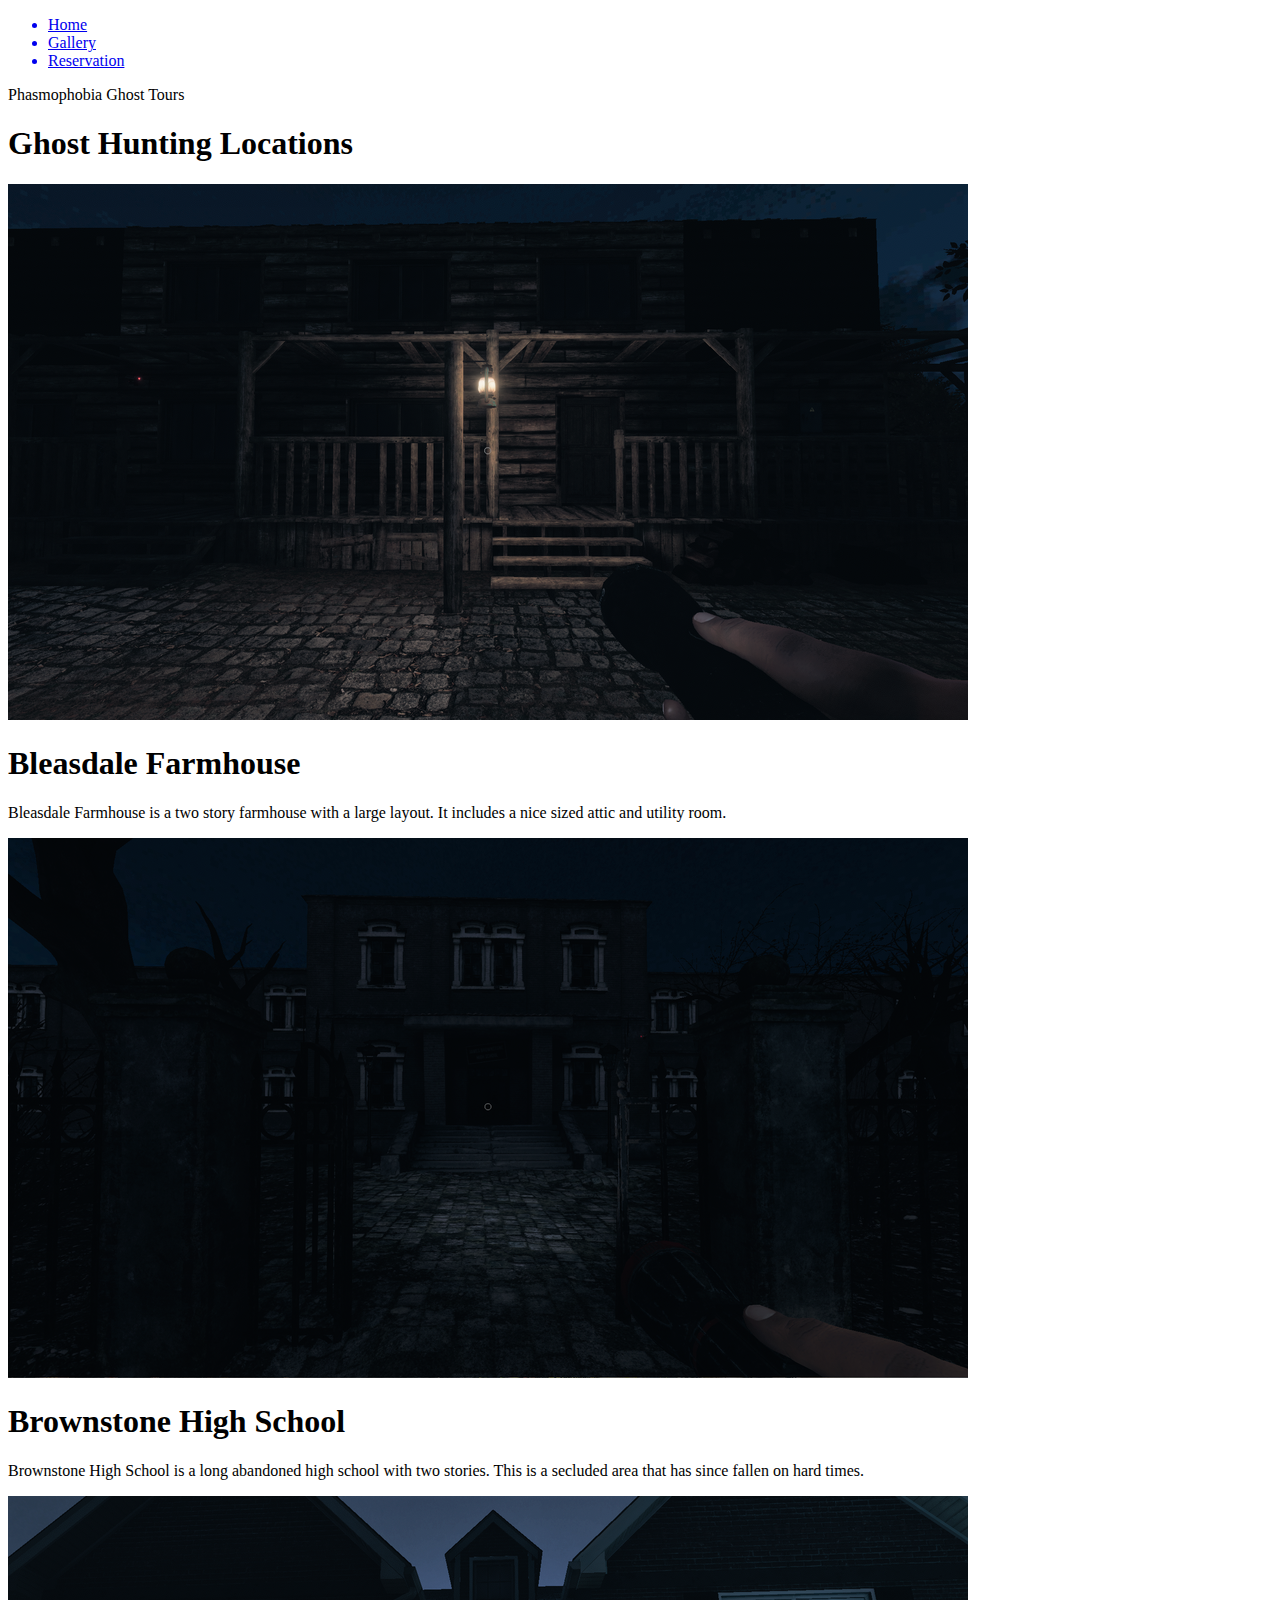
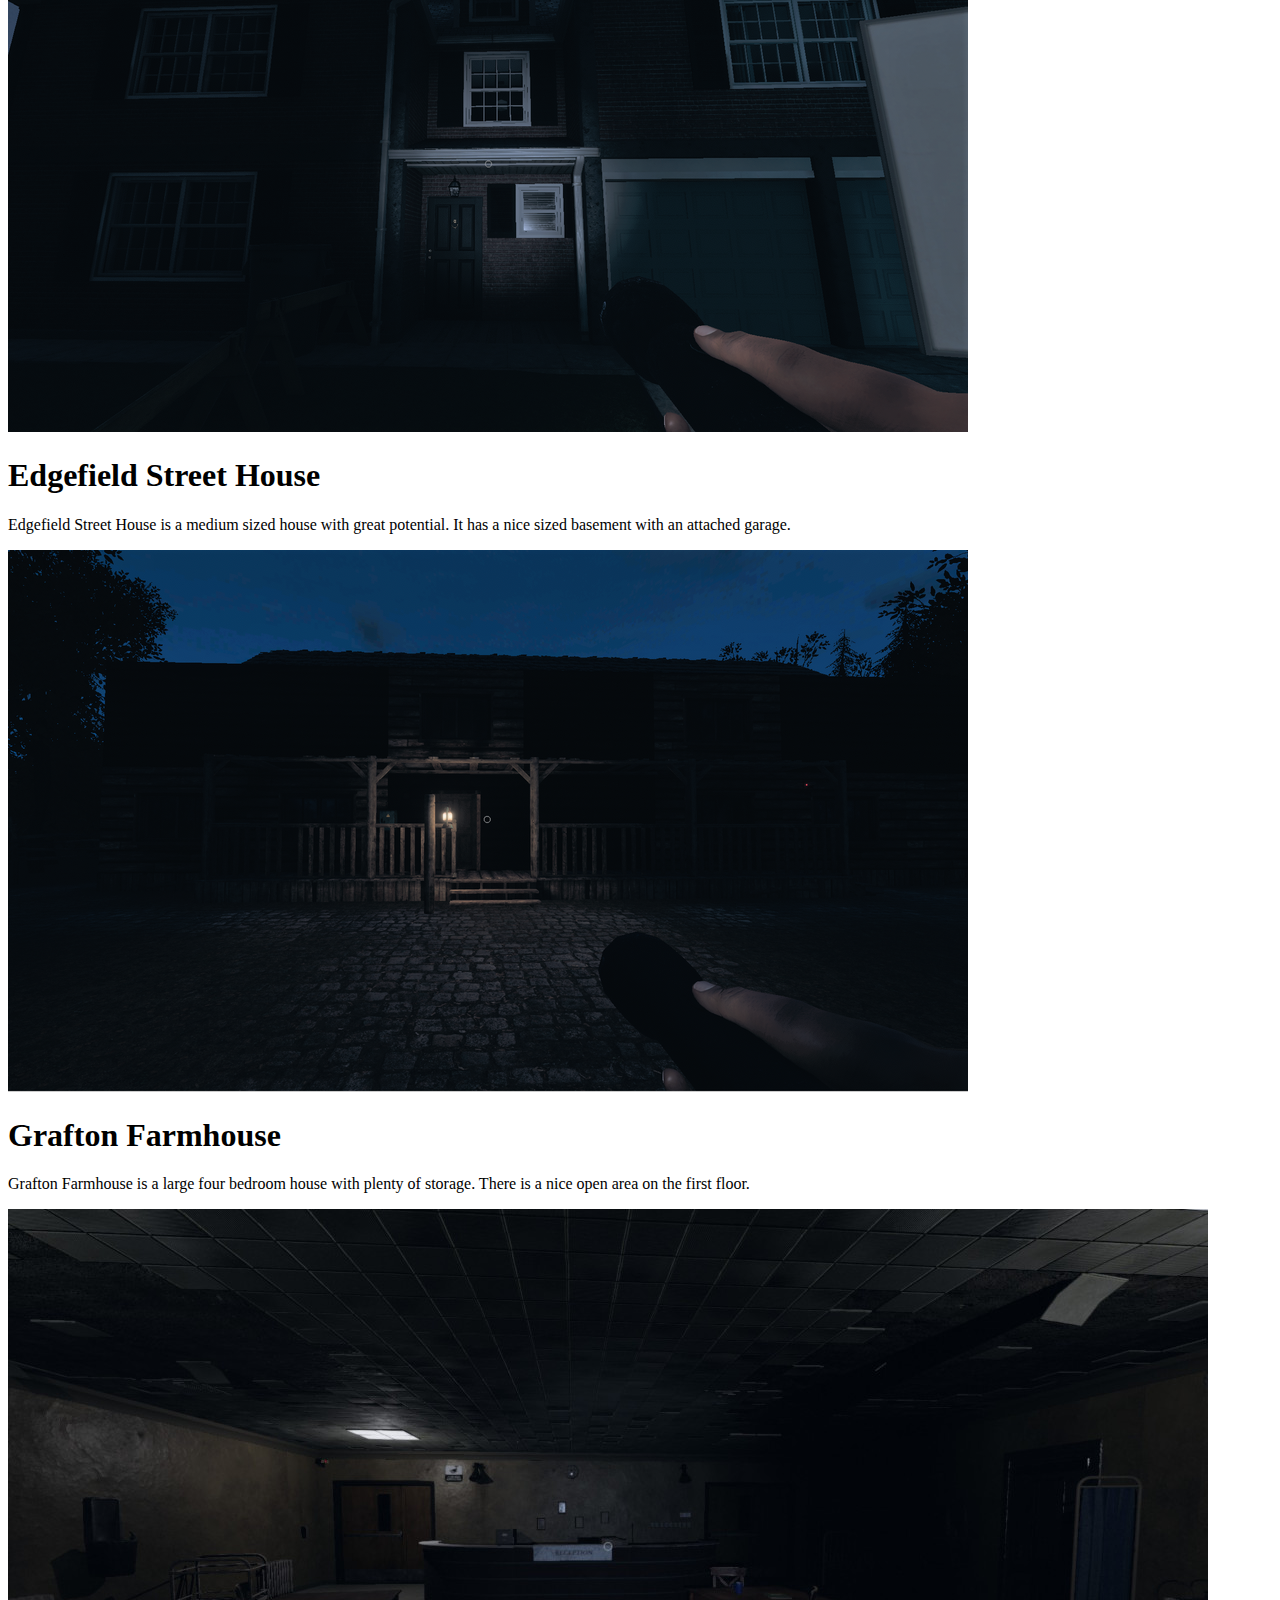
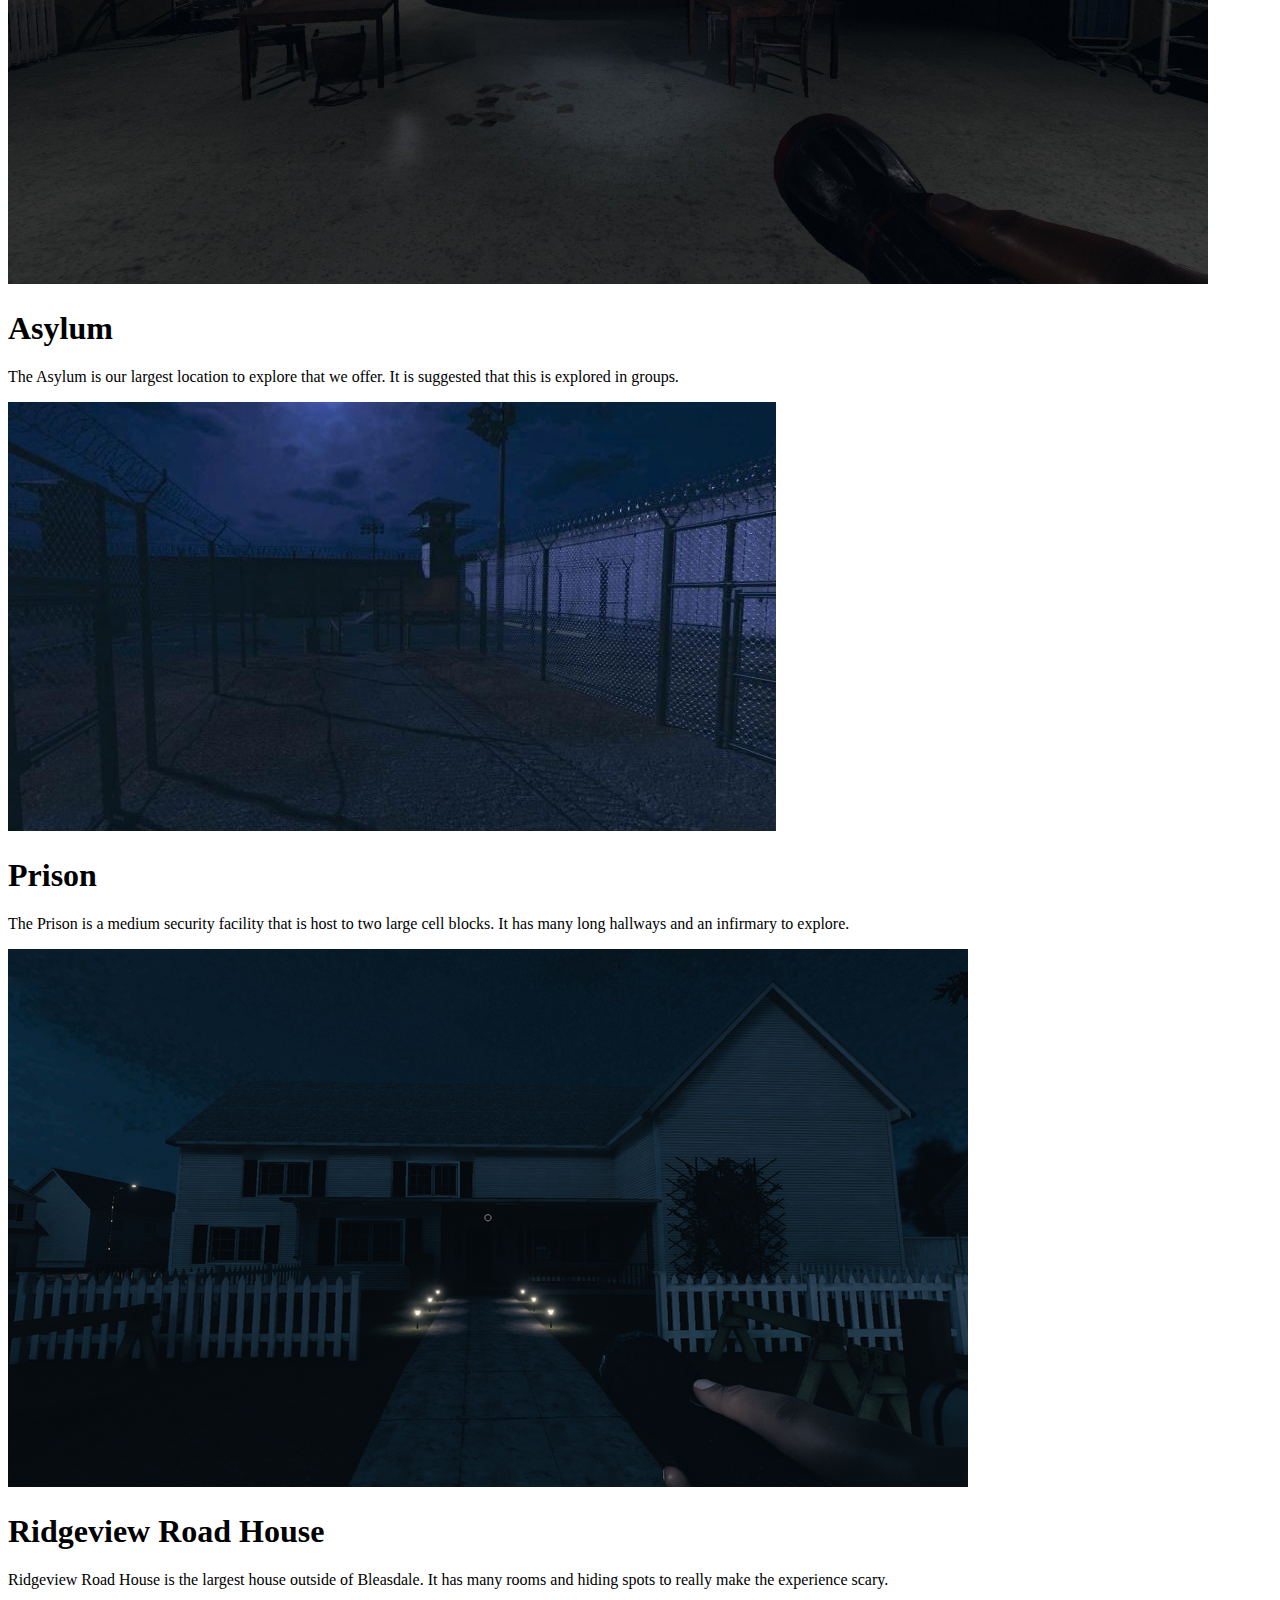
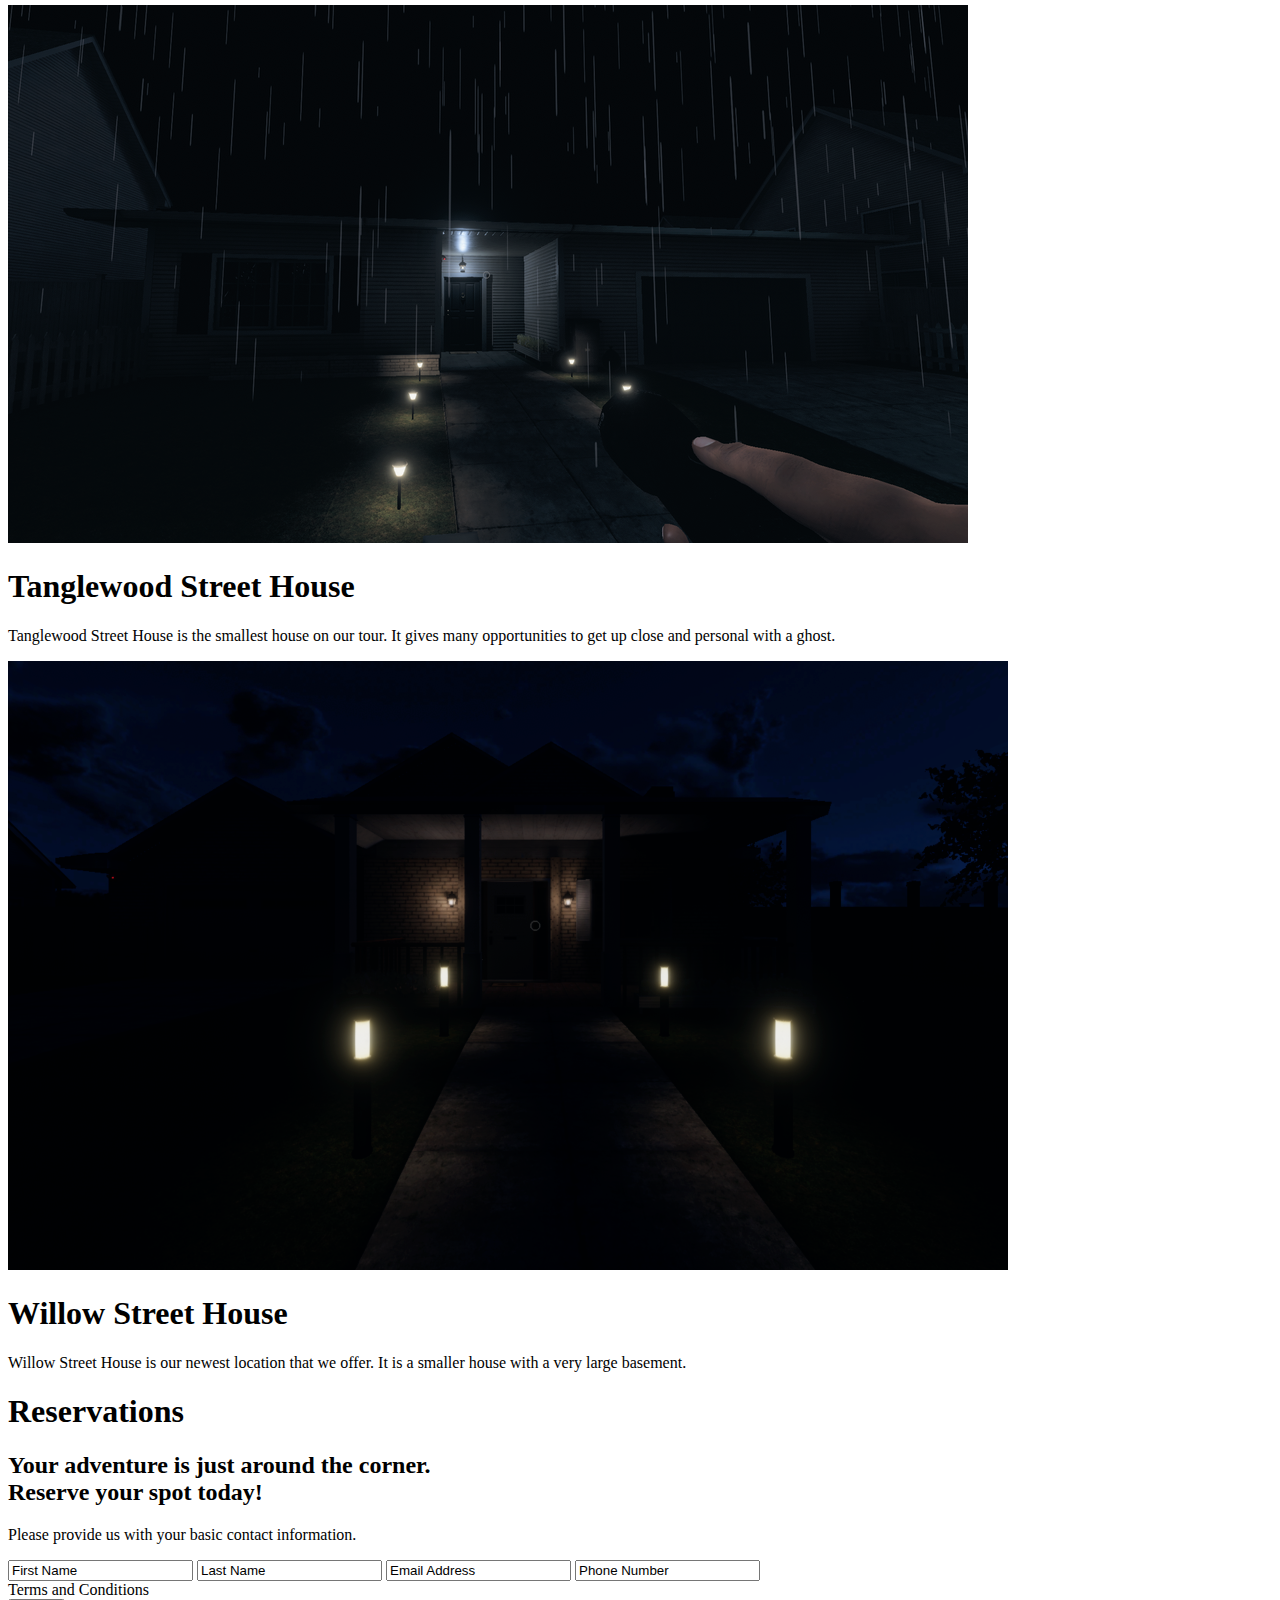
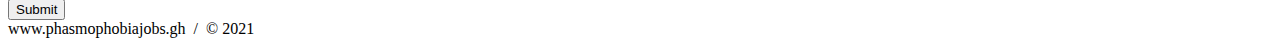
==== index.html @ 60f8c650 "Initial commit" ====
<!DOCTYPE html>
<html lang="en">
	<head>
		<title>Phasmophobia Ghost Tours</title>
		<meta charset="utf-8">
	</head>
	<body>
	
		<!-- NAV -->
		<div>
			<div>
				<ul>
					<a href="#home" id="link"><li>Home</li></a>
					<a href="#gallery" id="link"><li>Gallery</li></a>
					<a href="#contact" id="link"><li>Reservation</li></a>
				</ul>
			</div>
		</div>
		<!--End Nav -->
		
		<!-- Home -->
		<div id="home">
			<div>
				<div>
					<span>Phasmophobia Ghost Tours</span>
				</div>
			</div>	
		</div>
		<!-- End Home -->
		
		<!-- Gallery -->
		<section>
			<div id="gallery">
				<h1>Ghost Hunting Locations</h1>
				<div>
				
					<!-- Photo-Container 1 -->
					<div>
						<div>
							<img src="./images/thumb/thumbnail_1.png" alt="">
							<div>
								<h1>Bleasdale Farmhouse</h1>
								<p>Bleasdale Farmhouse is a two story farmhouse with a large layout.  It includes a nice sized attic and utility room.</p>
							</div>
						</div>
					</div>
					<!-- End Photo-Container 1 -->
				
					<!-- Photo-Container 2 -->
					<div>
						<div>
							<img src="./images/thumb/thumbnail_2.png" alt="">
							<div>
								<h1>Brownstone High School</h1>
								<p>Brownstone High School is a long abandoned high school with two stories.  This is a secluded area that has since fallen on hard times.</p>
							</div>
						</div>
					</div>
					<!-- End Photo-Container 2 -->
					
					<!-- Photo-Container 3 -->
					<div>
						<div>
							<img src="./images/thumb/thumbnail_3.png" alt="">
							<div>
								<h1>Edgefield Street House</h1>
								<p>Edgefield Street House is a medium sized house with great potential.  It has a nice sized basement with an attached garage.</p>
							</div>
						</div>
					</div>
					<!-- End Photo-Container 3 -->
					
					<!-- Photo-Container 4 -->
					<div>
						<div>
							<img src="./images/thumb/thumbnail_4.png" alt="">
							<div>
								<h1>Grafton Farmhouse</h1>
								<p>Grafton Farmhouse is a large four bedroom house with plenty of storage.  There is a nice open area on the first floor. </p>
							</div>
						</div>
					</div>
					<!-- End Photo-Container 4 -->
					
					<!-- Photo-Container 5 -->
					<div>
						<div>
							<img src="./images/thumb/thumbnail_5.jpg" alt="">
							<div>
								<h1>Asylum</h1>
								<p>The Asylum is our largest location to explore that we offer.  It is suggested that this is explored in groups.</p>
							</div>
						</div>
					</div>
					<!-- End Photo-Container 5 -->
					
					<!-- Photo-Container 6 -->
					<div>
						<div>
							<img src="./images/thumb/thumbnail_6.jpg" alt="">
							<div>
								<h1>Prison</h1>
								<p>The Prison is a medium security facility that is host to two large cell blocks.  It has many long hallways and an infirmary to explore.</p>
							</div>
						</div>
					</div>
					<!-- End Photo-Container 6 -->
					
					<!-- Photo-Container 7 -->
					<div>
						<div>
							<img src="./images/thumb/thumbnail_7.png" alt="">
							<div>
								<h1>Ridgeview Road House</h1>
								<p>Ridgeview Road House is the largest house outside of Bleasdale.  It has many rooms and hiding spots to really make the experience scary.</p>
							</div>
						</div>
					</div>
					<!-- End Photo-Container 7 -->
					
					<!-- Photo-Container 8 -->
					<div>
						<div>
							<img src="./images/thumb/thumbnail_8.png" alt="">
							<div>
								<h1>Tanglewood Street House</h1>
								<p>Tanglewood Street House is the smallest house on our tour.  It gives many opportunities to get up close and personal with a ghost.</p>
							</div>
						</div>
					</div>
					<!-- End Photo-Container 8 -->
					
					<!-- Photo-Container 9 -->
					<div>
						<div>
							<img src="./images/thumb/thumbnail_9.png" alt="">
							<div>
								<h1>Willow Street House</h1>
								<p>Willow Street House is our newest location that we offer.  It is a smaller house with a very large basement.</p>
							</div>
						</div>
					</div>
					<!-- End Photo-Container 9 -->
					
				</div>
			</div>
		</section>
		<!-- End Gallery -->
		
		<!-- RSVP -->
		<section>
			<div id="contact">
				<div>
					<h1>Reservations</h1>
					<div>
						<h2><span>Your adventure is just around the corner.</span>
							<br />Reserve your spot today!
						</h2>
						<p>
							Please provide us with your basic contact information.
						</p>
						<div>
							<form action="" method="post">
								<input class="rsvp" type="text" value="First Name">
								<input class="rsvp" type="text" value="Last Name">
								<input class="rsvp" type="text" value="Email Address">
								<input class="rsvp" type="text" value="Phone Number">
								<div class="form-spacer">
									<label class="terms">Terms and Conditions</label>
								</div>
								<div>
									<input type="submit" value="Submit">
								</div>
							</form>
						</div>
					</div>
				</div>
			</div>
		</section>
		<!-- End RSVP -->
		
		<!-- Footer -->
		<div>
			www.phasmophobiajobs.gh &nbsp;/&nbsp; &copy; 2021
		</div>
		<!-- End Footer -->
		
	</body>
</html>
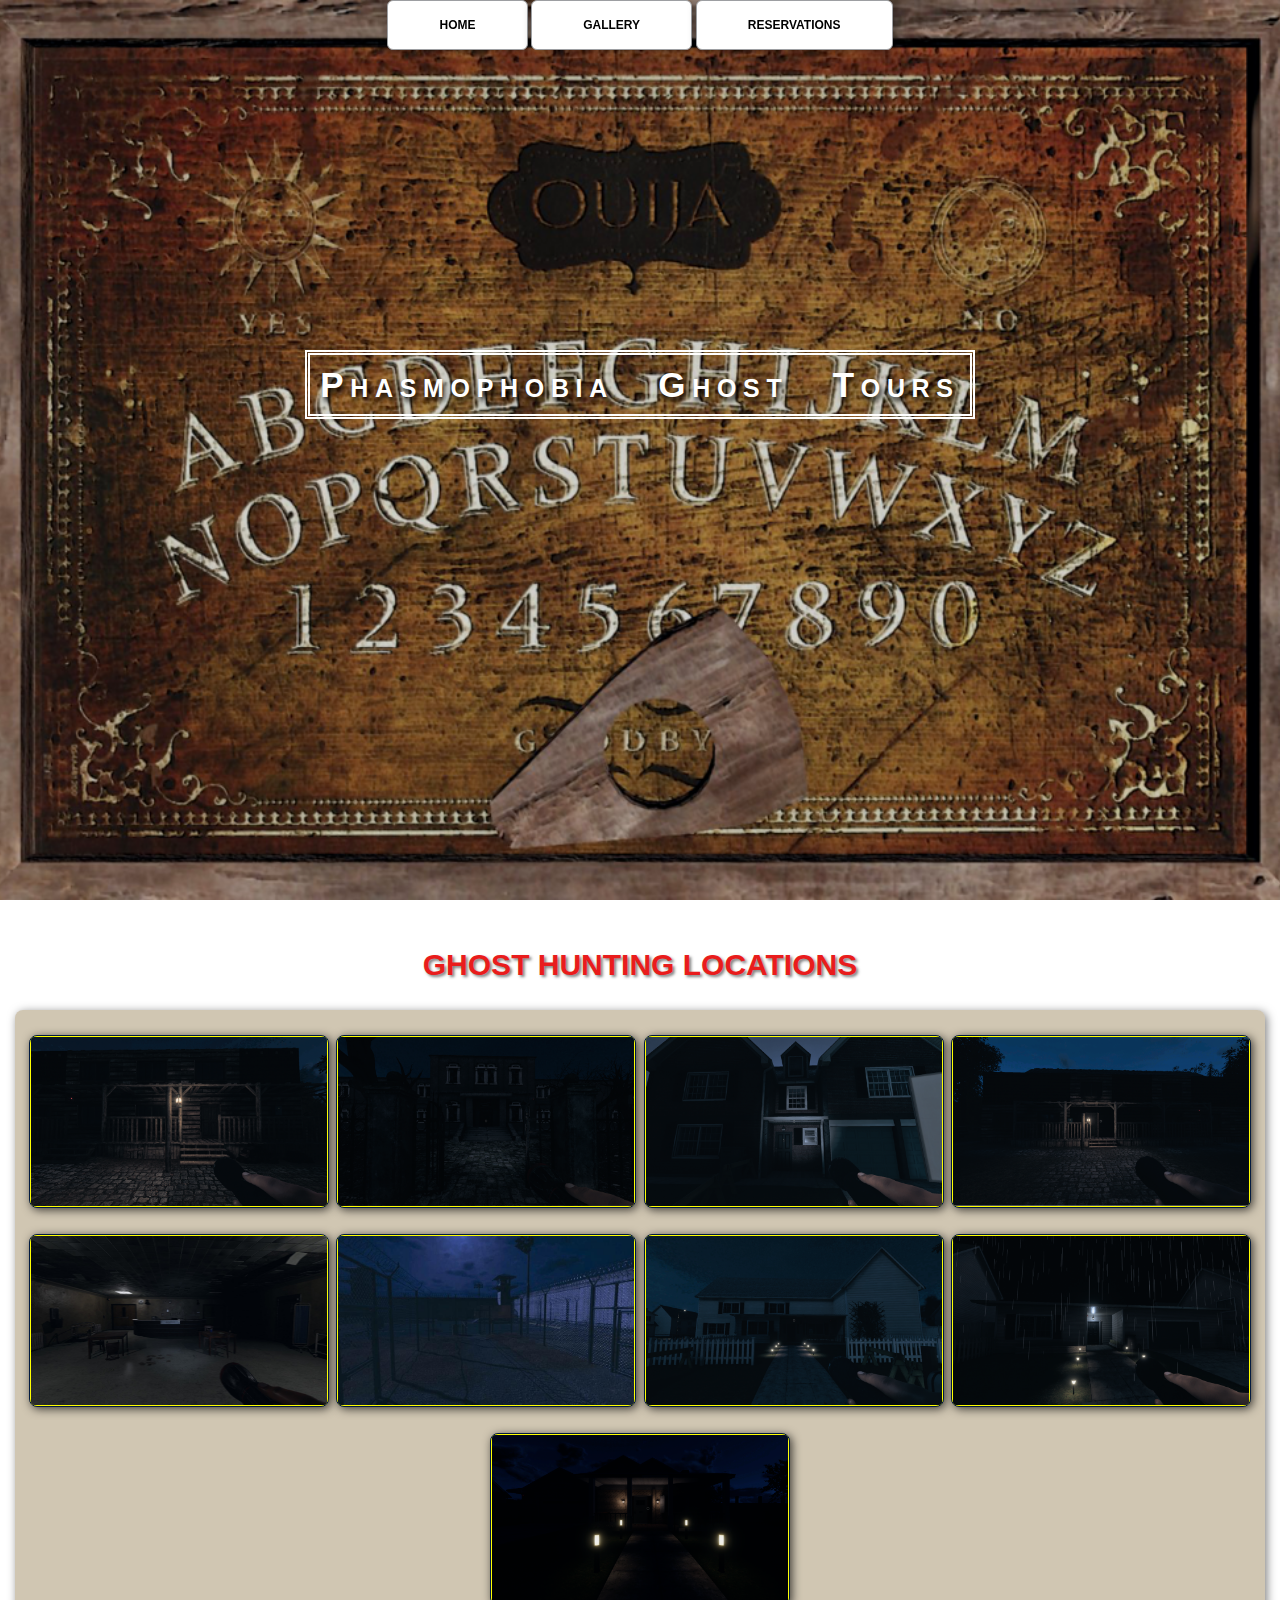
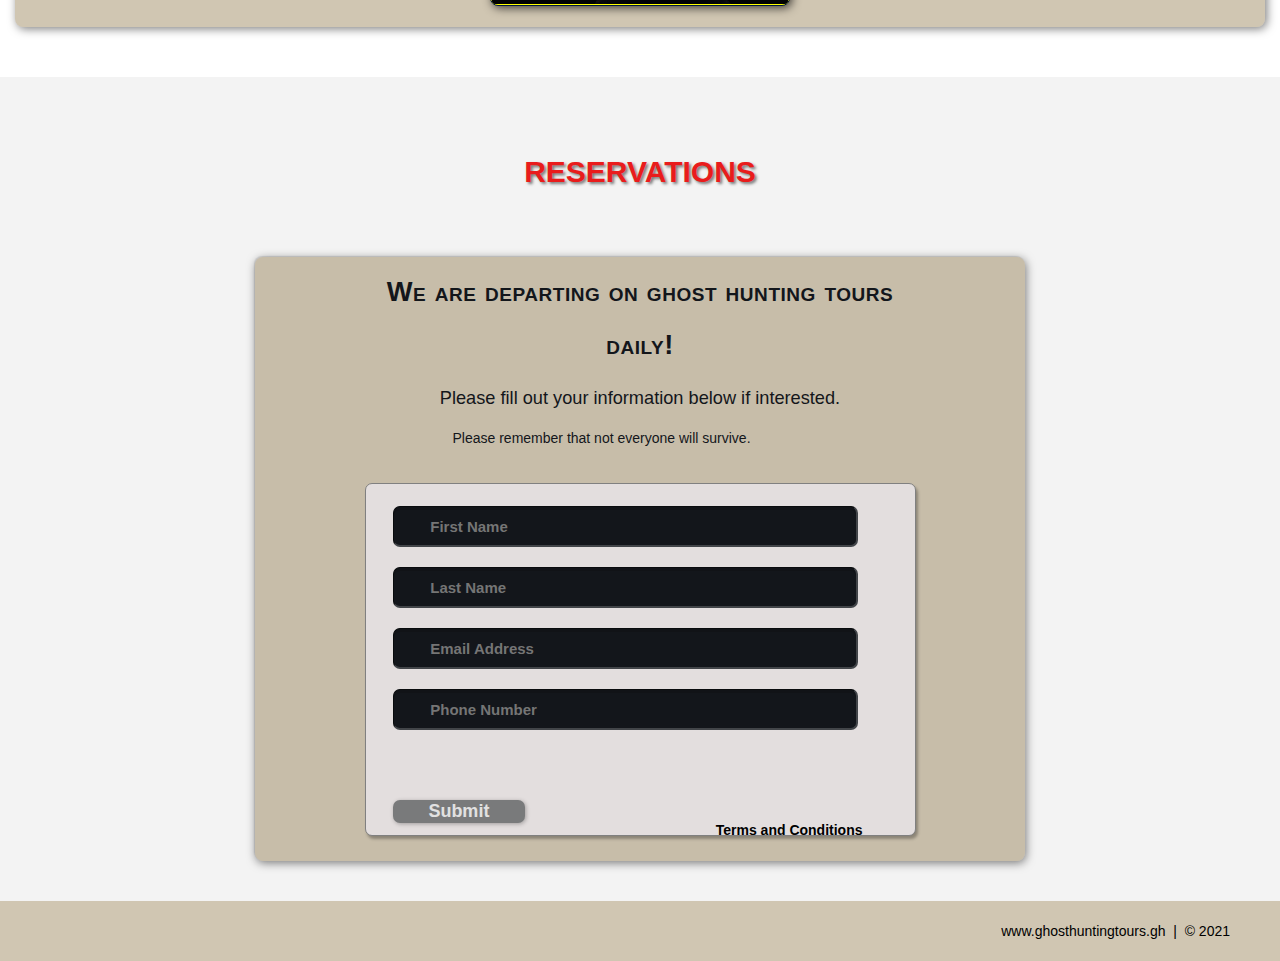
==== commit 654b33b4: "index project" ====
--- a/index.html
+++ b/index.html
@@ -1,174 +1,176 @@
 <!DOCTYPE html>
 <html lang="en">
 	<head>
+		<meta charset="utf-8">
 		<title>Phasmophobia Ghost Tours</title>
-		<meta charset="utf-8">
+		<link rel="stylesheet" href="./css/shared.css">
+		<link rel="stylesheet" href="./css/animations.css">
 	</head>
 	<body>
-	
-		<!-- NAV -->
-		<div>
-			<div>
-				<ul>
-					<a href="#home" id="link"><li>Home</li></a>
-					<a href="#gallery" id="link"><li>Gallery</li></a>
-					<a href="#contact" id="link"><li>Reservation</li></a>
+
+		<!-- NAV  -->
+		<div class="wrap">
+			<div class="menu-container">
+				<ul class="menu">
+					<a href="#home"><li>HOME</li></a>
+					<a href="#gallery"><li>GALLERY</li></a>
+					<a href="#contact"><li>RESERVATIONS</li></a>
 				</ul>
 			</div>
 		</div>
-		<!--End Nav -->
-		
-		<!-- Home -->
+		<!-- END NAV  -->
+
+		<!-- HOME  -->
 		<div id="home">
-			<div>
-				<div>
-					<span>Phasmophobia Ghost Tours</span>
+			<div class="container">
+				<div class="text-center">
+					<span class="head-main">Phasmophobia Ghost Tours</span>
 				</div>
-			</div>	
+			</div>
 		</div>
-		<!-- End Home -->
-		
-		<!-- Gallery -->
-		<section>
-			<div id="gallery">
+		<!-- END HOME  -->
+
+		<!-- GALLERY  -->
+		<div id="gallery">
+			<div class="container">
 				<h1>Ghost Hunting Locations</h1>
-				<div>
-				
-					<!-- Photo-Container 1 -->
-					<div>
-						<div>
+				<div class="flex-container">
+
+					<!-- PHOTO-CONTAINER 1 -->
+					<div class="photo-container">
+						<div class="photo">
 							<img src="./images/thumb/thumbnail_1.png" alt="">
-							<div>
-								<h1>Bleasdale Farmhouse</h1>
-								<p>Bleasdale Farmhouse is a two story farmhouse with a large layout.  It includes a nice sized attic and utility room.</p>
+							<div class="photo-overlay">
+								<h3>Click to Enlarge</h3>
+								<p>Bleasdale Farmhouse</p>
 							</div>
 						</div>
 					</div>
-					<!-- End Photo-Container 1 -->
-				
-					<!-- Photo-Container 2 -->
-					<div>
-						<div>
+					<!-- END PHOTO-CONTAINER 1 -->
+
+					<!-- PHOTO-CONTAINER 2 -->
+					<div class="photo-container">
+						<div class="photo">
 							<img src="./images/thumb/thumbnail_2.png" alt="">
-							<div>
-								<h1>Brownstone High School</h1>
-								<p>Brownstone High School is a long abandoned high school with two stories.  This is a secluded area that has since fallen on hard times.</p>
+							<div class="photo-overlay">
+								<h3>Click to Enlarge</h3>
+								<p>Brownstone High School</p>
 							</div>
 						</div>
 					</div>
-					<!-- End Photo-Container 2 -->
-					
-					<!-- Photo-Container 3 -->
-					<div>
-						<div>
+					<!-- END PHOTO-CONTAINER 2 -->
+
+					<!-- PHOTO-CONTAINER 3 -->
+					<div class="photo-container">
+						<div class="photo">
 							<img src="./images/thumb/thumbnail_3.png" alt="">
-							<div>
-								<h1>Edgefield Street House</h1>
-								<p>Edgefield Street House is a medium sized house with great potential.  It has a nice sized basement with an attached garage.</p>
+							<div class="photo-overlay">
+								<h3>Click to Enlarge</h3>
+								<p>Edgefield Street House</p>
 							</div>
 						</div>
 					</div>
-					<!-- End Photo-Container 3 -->
-					
-					<!-- Photo-Container 4 -->
-					<div>
-						<div>
+					<!-- END PHOTO-CONTAINER 3 -->
+
+					<!-- PHOTO-CONTAINER 4 -->
+					<div class="photo-container">
+						<div class="photo">
 							<img src="./images/thumb/thumbnail_4.png" alt="">
-							<div>
-								<h1>Grafton Farmhouse</h1>
-								<p>Grafton Farmhouse is a large four bedroom house with plenty of storage.  There is a nice open area on the first floor. </p>
+							<div class="photo-overlay">
+								<h3>Click to Enlarge</h3>
+								<p>Grafton Farmhouse</p>
 							</div>
 						</div>
 					</div>
-					<!-- End Photo-Container 4 -->
-					
-					<!-- Photo-Container 5 -->
-					<div>
-						<div>
+					<!-- END PHOTO-CONTAINER 4 -->
+
+					<!-- PHOTO-CONTAINER 5 -->
+					<div class="photo-container">
+						<div class="photo">
 							<img src="./images/thumb/thumbnail_5.jpg" alt="">
-							<div>
-								<h1>Asylum</h1>
-								<p>The Asylum is our largest location to explore that we offer.  It is suggested that this is explored in groups.</p>
+							<div class="photo-overlay">
+								<h3>Click to Enlarge</h3>
+								<p>Asylum</p>
 							</div>
 						</div>
 					</div>
-					<!-- End Photo-Container 5 -->
-					
-					<!-- Photo-Container 6 -->
-					<div>
-						<div>
+					<!-- END PHOTO-CONTAINER 5 -->
+
+					<!-- PHOTO-CONTAINER 6 -->
+					<div class="photo-container">
+						<div class="photo">
 							<img src="./images/thumb/thumbnail_6.jpg" alt="">
-							<div>
-								<h1>Prison</h1>
-								<p>The Prison is a medium security facility that is host to two large cell blocks.  It has many long hallways and an infirmary to explore.</p>
+							<div class="photo-overlay">
+								<h3>Click to Enlarge</h3>
+								<p>Prison</p>
 							</div>
 						</div>
 					</div>
-					<!-- End Photo-Container 6 -->
-					
-					<!-- Photo-Container 7 -->
-					<div>
-						<div>
+					<!-- END PHOTO-CONTAINER 6 -->
+
+					<!-- PHOTO-CONTAINER 7 -->
+					<div class="photo-container">
+						<div class="photo">
 							<img src="./images/thumb/thumbnail_7.png" alt="">
-							<div>
-								<h1>Ridgeview Road House</h1>
-								<p>Ridgeview Road House is the largest house outside of Bleasdale.  It has many rooms and hiding spots to really make the experience scary.</p>
+							<div class="photo-overlay">
+								<h3>Click to Enlarge</h3>
+								<p>Ridgeview Road House</p>
 							</div>
 						</div>
 					</div>
-					<!-- End Photo-Container 7 -->
-					
-					<!-- Photo-Container 8 -->
-					<div>
-						<div>
+					<!-- END PHOTO-CONTAINER 7 -->
+
+					<!-- PHOTO-CONTAINER 8 -->
+					<div class="photo-container">
+						<div class="photo">
 							<img src="./images/thumb/thumbnail_8.png" alt="">
-							<div>
-								<h1>Tanglewood Street House</h1>
-								<p>Tanglewood Street House is the smallest house on our tour.  It gives many opportunities to get up close and personal with a ghost.</p>
+							<div class="photo-overlay">
+								<h3>Click to Enlarge</h3>
+								<p>Tanglewood Street House</p>
 							</div>
 						</div>
 					</div>
-					<!-- End Photo-Container 8 -->
-					
-					<!-- Photo-Container 9 -->
-					<div>
-						<div>
+					<!-- END PHOTO-CONTAINER 8 -->
+
+					<!-- PHOTO-CONTAINER 9 -->
+					<div class="photo-container">
+						<div class="photo">
 							<img src="./images/thumb/thumbnail_9.png" alt="">
-							<div>
-								<h1>Willow Street House</h1>
-								<p>Willow Street House is our newest location that we offer.  It is a smaller house with a very large basement.</p>
+							<div class="photo-overlay">
+								<h3>Click to Enlarge</h3>
+								<p>Willow Street House</p>
 							</div>
 						</div>
 					</div>
-					<!-- End Photo-Container 9 -->
-					
+					<!-- END PHOTO-CONTAINER 9 -->
+
 				</div>
 			</div>
-		</section>
-		<!-- End Gallery -->
-		
-		<!-- RSVP -->
-		<section>
-			<div id="contact">
-				<div>
-					<h1>Reservations</h1>
-					<div>
-						<h2><span>Your adventure is just around the corner.</span>
-							<br />Reserve your spot today!
+		</div>
+		<!-- END GALLERY  -->
+
+		<!-- RSVP  -->
+		<section id="contact">
+			<div class="container">
+				<div class="heading-padding">
+					<h1 class="heading-padding">Reservations</h1>
+					<div class="reservation">
+						<h2><span>We are departing on ghost hunting tours daily!</span>
+							<br>Please fill out your information below if interested.
 						</h2>
-						<p>
-							Please provide us with your basic contact information.
+						<p class="rsvp-text">
+							Please remember that not everyone will survive.
 						</p>
-						<div>
-							<form action="" method="post">
-								<input class="rsvp" type="text" value="First Name">
-								<input class="rsvp" type="text" value="Last Name">
-								<input class="rsvp" type="text" value="Email Address">
-								<input class="rsvp" type="text" value="Phone Number">
+						<div class="form-rsvp">
+							<form action="" method="POST">
+								<input class="rsvp" type="text" value="" placeholder="First Name">
+								<input class="rsvp" type="text" value="" placeholder="Last Name">
+								<input class="rsvp" type="text" value="" placeholder="Email Address">
+								<input class="rsvp" type="text" value="" placeholder="Phone Number">
 								<div class="form-spacer">
 									<label class="terms">Terms and Conditions</label>
 								</div>
-								<div>
+								<div class="submit">
 									<input type="submit" value="Submit">
 								</div>
 							</form>
@@ -177,13 +179,14 @@
 				</div>
 			</div>
 		</section>
-		<!-- End RSVP -->
-		
-		<!-- Footer -->
-		<div>
-			www.phasmophobiajobs.gh &nbsp;/&nbsp; &copy; 2021
+		<!-- END RSVP  -->
+
+		<!-- FOOTER  -->
+		<div id="footer">
+			www.ghosthuntingtours.gh &nbsp;|&nbsp; &copy; 2021
 		</div>
-		<!-- End Footer -->
-		
+		<!-- END FOOTER  -->
+
+
 	</body>
 </html>--- a/css/shared.css
+++ b/css/shared.css
@@ -0,0 +1,332 @@
+/*=====================================
+    Author: Ben Becker
+    Ghost Hunting Tours
+=======================================
+    Generic Styles
+=====================================*/
+html {
+    font-family: sans-serif;
+    font-size: 62.5%;
+    -webkit-tap-highlight-color: rgba(0, 0, 0, 0);
+    -webkit-text-size-adjust: 100%;
+    -ms-text-size-adjust: 100%;
+}
+
+body {
+    font-size: 14px;
+    margin: 0;
+    font-family: "Helvetica Neue", Helvetica, Arial, sans-serif;
+    line-height: 1.42857143;
+    color: #333;
+    background-color: #fff;
+}
+
+footer,
+nav {
+    display: block;
+}
+
+h1, h2, h3, h4, h5, h6 {
+    font-family: "Open Sans", sans-serif;
+}
+
+h1 {
+    line-height: 50px;
+    font-weight: 900;
+    font-size: 30px;
+    text-transform: uppercase;
+    text-align: center;
+    color: #E91C1C;
+    text-shadow: 2px 2px 3px rgba(0,0,0,0.5);
+}
+
+h1::after  { /* This is the underline */
+    display: black;
+    content: "";
+    height: 2px;
+    width: 150px;
+    background: #E91C1C;
+    margin: 5px, 2px, 3px, rgba(0,0,0,0.5);
+}
+
+h2 {
+    line-height: 50px;
+    color: #E91C1C;
+}
+
+h3 {
+    line-height: 30px;
+    padding-bottom: 20px;
+}
+
+h4 {
+    padding-top: 25px;
+    line-height: 40px;
+    padding-bottom: 0px;
+    font-size: 22px;
+    font-weight: 900;
+}
+
+p {
+    font-weight: 300;
+    line-height: 30px;
+    padding-bottom: 15px;
+}
+
+.text-center {
+    text-align: center;
+}
+
+.heading-padding {
+    padding-bottom: 40px;
+}
+
+section {
+    padding-top: 50px;
+    margin-top: 50px;
+}
+
+.navbar {
+    height: 105px;
+    max-height: 340px;
+    display: block; 
+}
+
+.container {
+    padding-right: 15px;
+    padding-left: 15px;
+    margin-right: auto;
+    margin-left: auto;
+}
+
+.row {
+    margin-right: -15px;
+    margin-left: -15px;
+}
+.clearfix:after,
+.container:after,
+.navbar:after {
+    clear: both;
+    display: table;
+    content: " ";
+}
+
+.wrap {
+    height: 100%;
+    width: 100%;
+    position: absolute;
+    /* This ensures that the images cannot
+    render outside of their container
+    without forcing and scrollbars*/
+    overflow: hidden;
+    top: 0;
+    left: 0;
+    text-align: center;
+}
+
+.menu-container {
+    max-height: 340px;
+    margin: 0% auto;
+    content: " ";
+    /* top 0;
+    left: 0; */
+    /* postion: absolute; */ /* to the top edge of the screen */
+    width: 100%;
+    position: fixed;
+    z-index: 100;
+    /*background-color: rgba(255, 255, 255, 0.5);*/
+}
+
+/*========================================
+    Home Section Styles
+========================================*/
+#home {
+    background: url(../images/thumb/background_1.png) no-repeat 50% 50%;
+    background-attachment: fixed;
+    -webkit-background-size: cover;
+    -moz-background-size: cover;
+    -o-background-size: cover;
+    background-size: cover;
+    width: 100%;
+    display: block;
+    height: auto;
+    padding-top: 350px; /* This is spacer before the main title logo */
+    padding-bottom: 500px; /* This is spacer after the main title logo */
+    color: #fff;
+}
+
+.head-main {
+    text-shadow: 2px 4px 5px rgba(0, 0, 0, 0.9);
+    font-variant: small-caps;
+    color: #fff;
+    letter-spacing: 5pt;
+    word-spacing: 21pt;
+    font-size: 2.5em;
+    text-align: left;
+    font-family: impact, sans-serif;
+    line-height: 2;
+    font-weight: 900;
+    border: 5px double #fff;
+    padding: 10px;
+}
+
+.head-sub-main {
+    font-size: 23px;
+    font-weight: 900;
+    padding: 5px 20px 20px 20px;
+    border: 1px dotted #fff;
+    padding: 5px;
+}
+
+/*===========================
+    Contact Styles
+===========================*/
+.flex-container {
+    display: -webkit-flex;
+    display: flex;
+    flex-wrap: wrap;
+    padding: 10px;
+    border-radius: 8px;
+    margin: 0px auto;
+    background-color: rgba(100,65,0,0.3);
+    box-shadow: 2px 2px 10px 0 rgba(0,0,0,0.5);
+}
+
+#contact {
+    background-color: #f3f3f3;
+}
+
+.reservation {
+    width: 60%;
+    padding: 10px;
+    border-radius: 8px;
+    margin: 0px auto;
+    background-color: rgba(100,65,0,0.3);
+    box-shadow: -1px -1px 1px 0 rgba(0,0,0,0.1), 1px 2px 10px 0 rgba(0,0,0,0.5);
+}
+
+.reservation h2 {
+    width: 70%;
+    text-align: center;
+    margin: 0 auto;
+    color: #13161B;
+    font-weight: 500;
+    font-size: 1.3em;
+    letter-spacing: 0pt;
+    word-spacing: 0pt;
+}
+
+.reservation h2 span {
+    width: 70%;
+    text-align: center;
+    margin: 0 auto;
+    color: #13161B;
+    font-weight: 900;
+    font-size: 1.5em;
+    font-variant: small-caps;
+    letter-spacing: .4pt;
+    word-spacing: .3pt
+}
+
+.reservation p {
+    color: #13161B;
+    width: 50%;
+    margin: 0 auto;
+}
+
+.reservation form {
+    font-size: 15px;
+    outline: none;
+    font-weight: 600;
+    color: #808080;
+    padding: 12px 12px;
+    width: 70%;
+    border: 1px solid #808080;
+    margin: 2% auto;
+    border-radius: 7px;
+    background: rgb(227,222,222);
+    box-shadow: 2px 3px 3px 0px rgba(0, 0, 0, 0.3);
+    font-family: 'Raleway', sans-serif;
+}
+
+.reservation input[type="text"] {
+    font-size: 15px;
+    outline: none;
+    font-weight: 600;
+    color: #8D8E8F;
+    padding: 2% 1% 2% 7%;
+    width: 80%;
+    border-top: 1px solid #090B0D;
+    border-right: 2px solid #424549;
+    border-bottom: 2px solid #424549;
+    border-left: 1px solid #090B0D;
+    margin: 10px 1em;
+    border-radius: 7px;
+    background: #13161B;
+    box-shadow: inset 0px 3px 0px 0px rgba(5, 5, 5, 0.15);
+    font-family: 'Raleway', sans-serif;
+}
+
+.reservation input[type="text"]:hover {
+    box-shadow: 0 0 18px rgba(100,65,0,0.8); 
+}
+
+.form-spacer {
+    padding: 30px 39px;
+}
+
+.terms {
+    margin: 30px 1px 0 0;
+    margin-top: 13%;
+    padding-left: 52px;
+    font-size: 14px;
+    line-height: 5px;
+    color: #000;
+    cursor: pointer;
+    font-family: 'Ralway', sans-serif;
+    font-weight: 600;
+    position: relative;
+    display: inline;
+    float: right;
+}
+
+.terms:hover {
+    color: orange;
+    text-decoration: underline;
+}
+
+.submit input[type="submit"] {
+    color: rgb(225,225,225);
+    cursor: pointer;
+    border: none;
+    font-weight: 900;
+    outline: none;
+    text-align: center;
+    font-family: 'Ralway', sans-serif;
+    margin: 0px 3%;
+    padding: 7px, 0px;
+    width: 25%;
+    font-size: 18px;
+    transition: border-color 0.3s color 0.3s background-color 0.3s;
+    border-radius: 7px;
+    background-color: #797a7b;
+    box-shadow: 1px 1px 4px 0 rgba(0,0,0,0.3);
+}
+
+.submit input[type="submit"]:hover {
+    color: #000;
+    background-color: #8D8E8F;
+    box-shadow: inset 1px 2px 15px 0 rgba(0,0,0,0.5);
+}
+
+/*===============================
+    Footer Styles
+===============================*/
+#footer {
+    background-color: rgba(100,65,0,0.3);
+    color: #000;
+    text-shadow: 2px 2px 8px 0 (0,0,0,0.4);
+    padding: 20px 50px 20px 50px;
+    text-align: right;
+}
+
--- a/css/animations.css
+++ b/css/animations.css
@@ -0,0 +1,107 @@
+/*====================================
+    Menu Section Animation
+====================================*/
+.menu {
+    color: #f00;
+    font: bold 12px/18px sans-serif;
+    text-align: center;
+    display: inline;
+    margin: 0% auto;
+    padding: 0;
+    list-style: none;
+    text-decoration: none;
+}
+
+.menu  li {
+    color: #000;
+    background-color: rgba(255, 255, 255, 1);
+    display: inline-block;
+    margin: 0% auto;
+    position: relative;
+    padding: 15px 4%;
+    border: 1px solid #9D9FA2;
+    box-shadow: 2px 2px 10px 0 rgba(0,0,0,0.5);
+    border-radius: 6px;
+    /*background-color: #052136; */
+    cursor: pointer;
+    transition-property: background;
+    transition-duration: .4s;
+    transition-delay: 0s;
+    transition-timing-function: ease-in-out;
+}
+
+.menu li:hover {
+    color: #f00;
+    background-color: rgba(100,65,0,0.3);
+}
+
+/*=============================================
+    Gallery Section Animation
+=============================================*/
+.photo {
+    position: relative;
+    line-height: 0;
+    margin-bottom: 2em;
+    overflow: hidden;
+    border-radius: 8px;
+    padding: 1px;
+    border: 1px solid #021a40;
+    background-color: #ff0;
+    box-shadow: 2px 2px 10px 0 rgba(0,0,0,0.7);
+}
+
+.photo-container {
+    text-align: center;
+    margin: 15px auto;
+    width: 300px;
+    height: 169px;
+}
+
+.photo-container img {
+    max-width: 100%;
+    width: 300px;
+    height: 169px;
+}
+
+.photo-overlay {
+    color: #fff;
+    position: absolute;
+    top: 0;
+    right: 0;
+    bottom: 0;
+    left: 0;
+    padding-left: 20px;
+    padding-right: 20px;
+    justify-content: center; /* For centering text inside .photo-overlay */
+    align-items: center;
+    background: rgba(0,0,0,0.5);
+}
+
+.white-head {
+    color: #C9BDAA;
+    margin-top: 5%;
+}
+
+/*=======================================
+    Photo Overlay Transitions
+=======================================*/
+.photo-overlay {
+    opacity: 0;
+    transition: opacity .5s;
+    border-radius: 10px;
+    cursor: pointer;
+}
+
+.photo-overlay:hover {
+    opacity: 1;
+}
+
+.photo img {
+    transition: transform .5s;
+    transform-origin: 50% 50%;
+}
+
+.photo:hover img {
+    transform: scale(1.1);
+}
+
